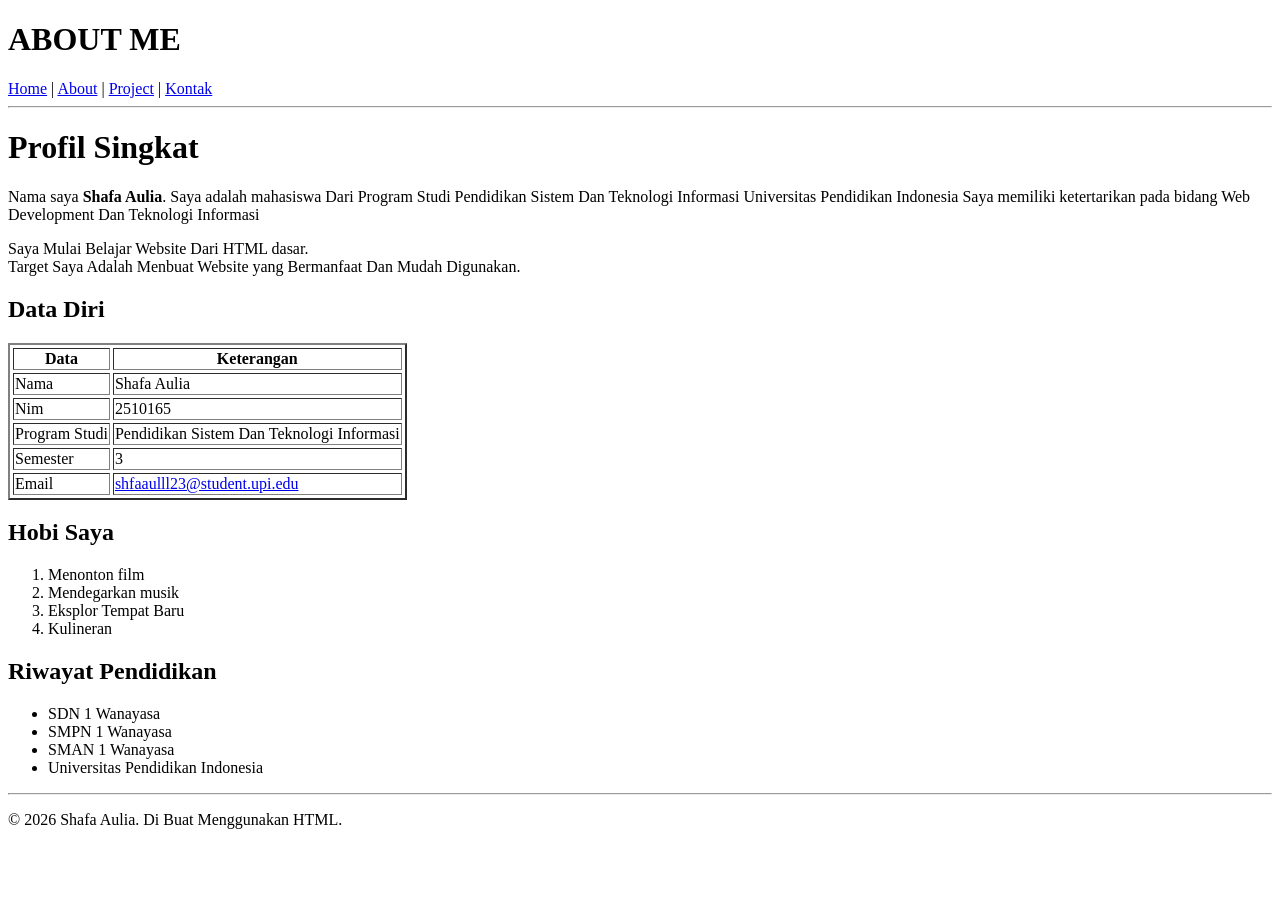
==== About.html @ 8814327b "Commit Pertama" ====
<!doctype html>
<html lang="id">
  <head>
    <meta charset="UTF-8" />
    <title>Personal Wesbite</title>
  </head>
  <body>
    <h1>ABOUT ME</h1>
    <nav>
      <a href="Home.html">Home</a> | <a href="About.html">About</a> |
      <a href="Project.html">Project</a> | <a href="Kontak.html">Kontak</a>
    </nav>
    <hr />
    <h1>Profil Singkat</h1>
    <p>
      Nama saya <strong>Shafa Aulia</strong>. Saya adalah mahasiswa Dari Program
      Studi Pendidikan Sistem Dan Teknologi Informasi Universitas Pendidikan
      Indonesia Saya memiliki ketertarikan pada bidang Web Development Dan
      Teknologi Informasi
    </p>
    <p>
      Saya Mulai Belajar Website Dari HTML dasar.<br />Target Saya Adalah
      Menbuat Website yang Bermanfaat Dan Mudah Digunakan.<br />
    </p>
    <h2>Data Diri</h2>
    <table border="2" cellpading="8" cellspacing="3">
      <tr>
        <th>Data</th>
        <th>Keterangan</th>
      </tr>
      <tr>
        <td>Nama</td>
        <td>Shafa Aulia</td>
      </tr>
      <tr>
        <td>Nim</td>
        <td>2510165</td>
      </tr>
      <tr>
        <td>Program Studi</td>
        <td>Pendidikan Sistem Dan Teknologi Informasi</td>
      </tr>
      <tr>
        <td>Semester</td>
        <td>3</td>
      </tr>
      <tr>
        <td>Email</td>
        <td>
          <a href="shfaaulll23@student.upi.edu">shfaaulll23@student.upi.edu</a>
        </td>
      </tr>
    </table>
    <h2>Hobi Saya</h2>
    <ol>
      <li>Menonton film</li>
      <li>Mendegarkan musik</li>
      <li>Eksplor Tempat Baru</li>
      <li>Kulineran</li>
    </ol>
    <h2>Riwayat Pendidikan</h2>
    <ul>
      <li>SDN 1 Wanayasa</li>
      <li>SMPN 1 Wanayasa</li>
      <li>SMAN 1 Wanayasa</li>
      <li>Universitas Pendidikan Indonesia</li>
    </ul>
    <hr />
    <p>&copy; 2026 Shafa Aulia. Di Buat Menggunakan HTML.</p>
  </body>
</html>
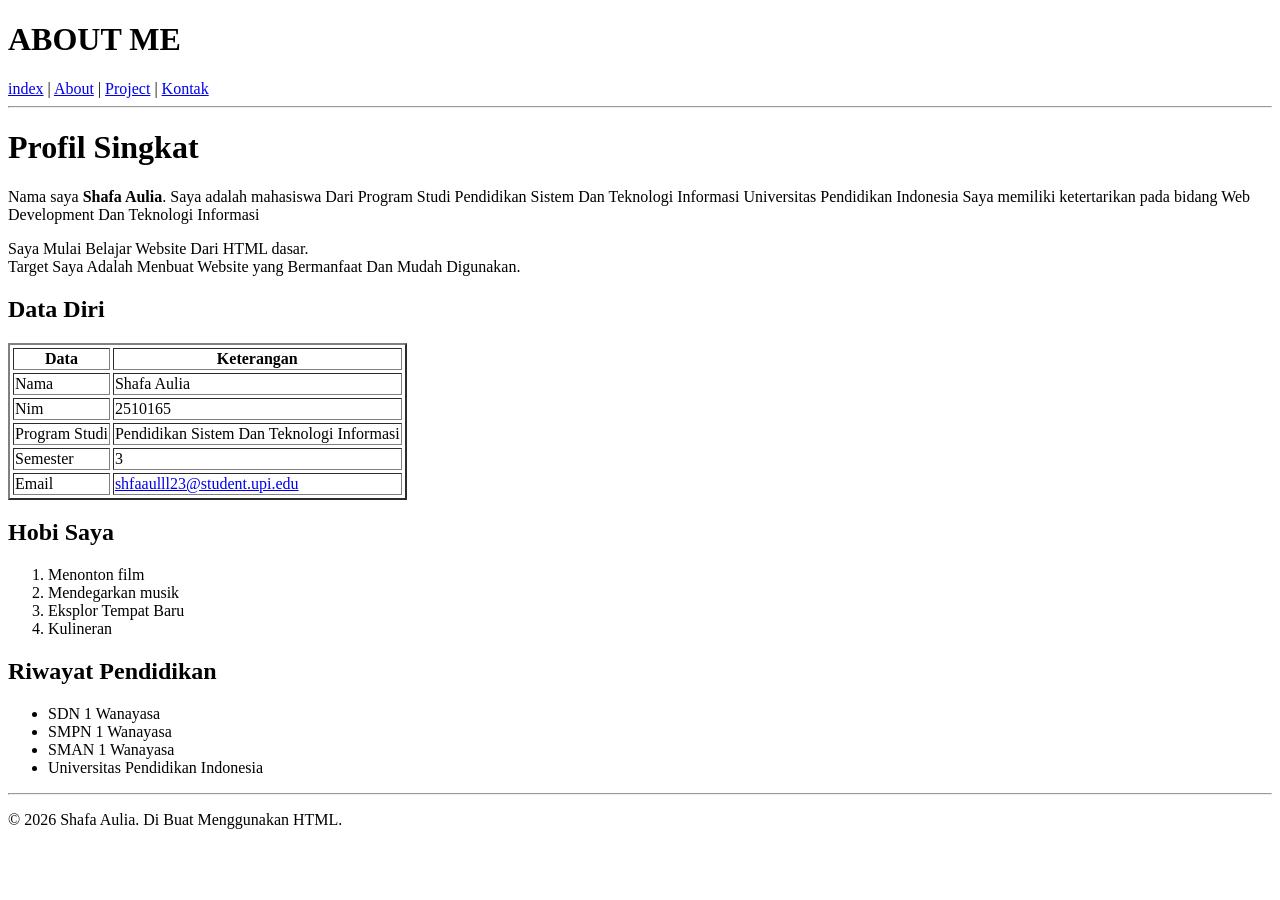
==== commit e87a180b: "Update About.html" ====
--- a/About.html
+++ b/About.html
@@ -7,7 +7,7 @@
   <body>
     <h1>ABOUT ME</h1>
     <nav>
-      <a href="Home.html">Home</a> | <a href="About.html">About</a> |
+      <a href="index.html">index</a> | <a href="About.html">About</a> |
       <a href="Project.html">Project</a> | <a href="Kontak.html">Kontak</a>
     </nav>
     <hr />
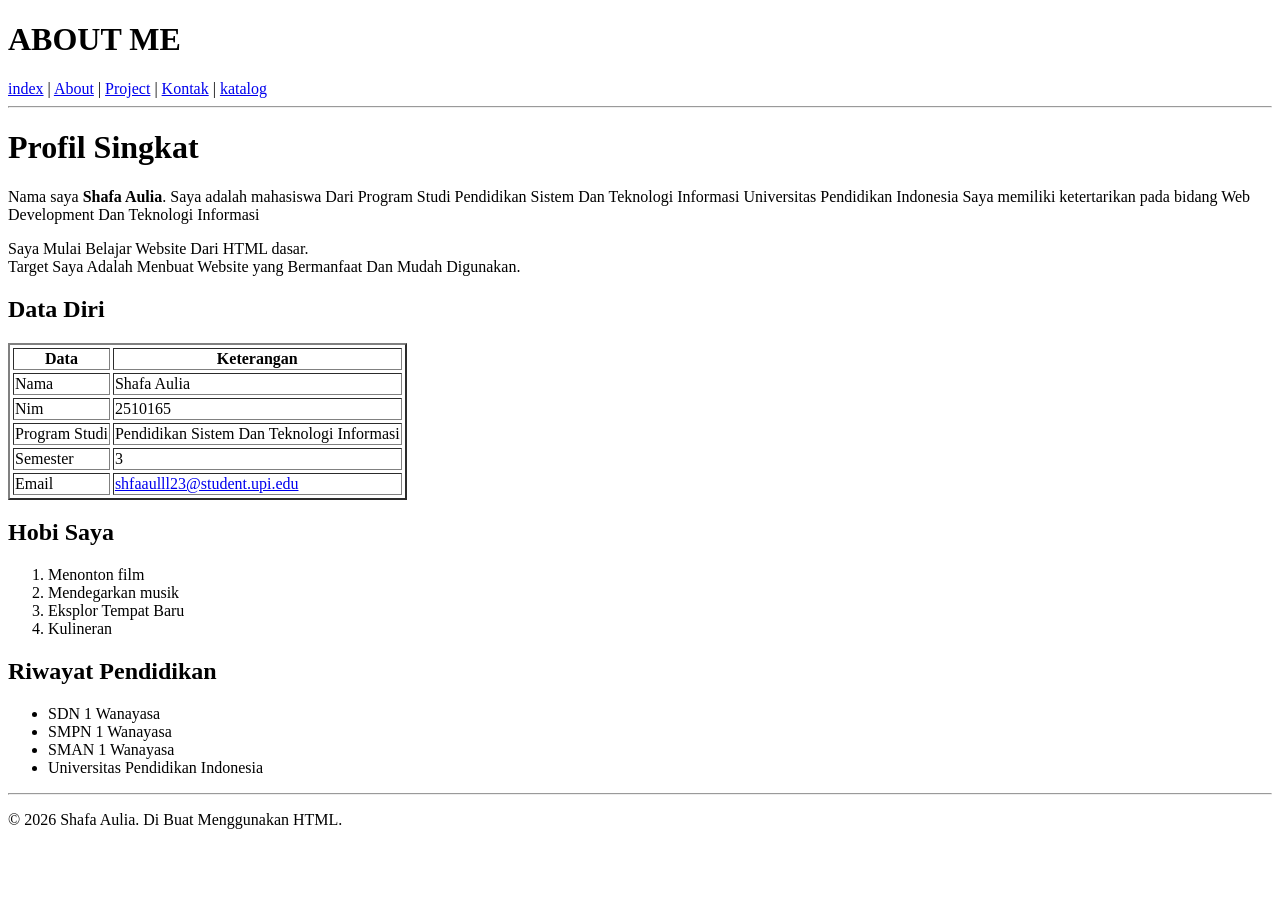
==== commit 5c38b660: "membuat tab katalog" ====
--- a/About.html
+++ b/About.html
@@ -8,7 +8,7 @@
     <h1>ABOUT ME</h1>
     <nav>
       <a href="index.html">index</a> | <a href="About.html">About</a> |
-      <a href="Project.html">Project</a> | <a href="Kontak.html">Kontak</a>
+      <a href="Project.html">Project</a> | <a href="Kontak.html">Kontak</a> | <a href="katalog.html">katalog</a>
     </nav>
     <hr />
     <h1>Profil Singkat</h1>
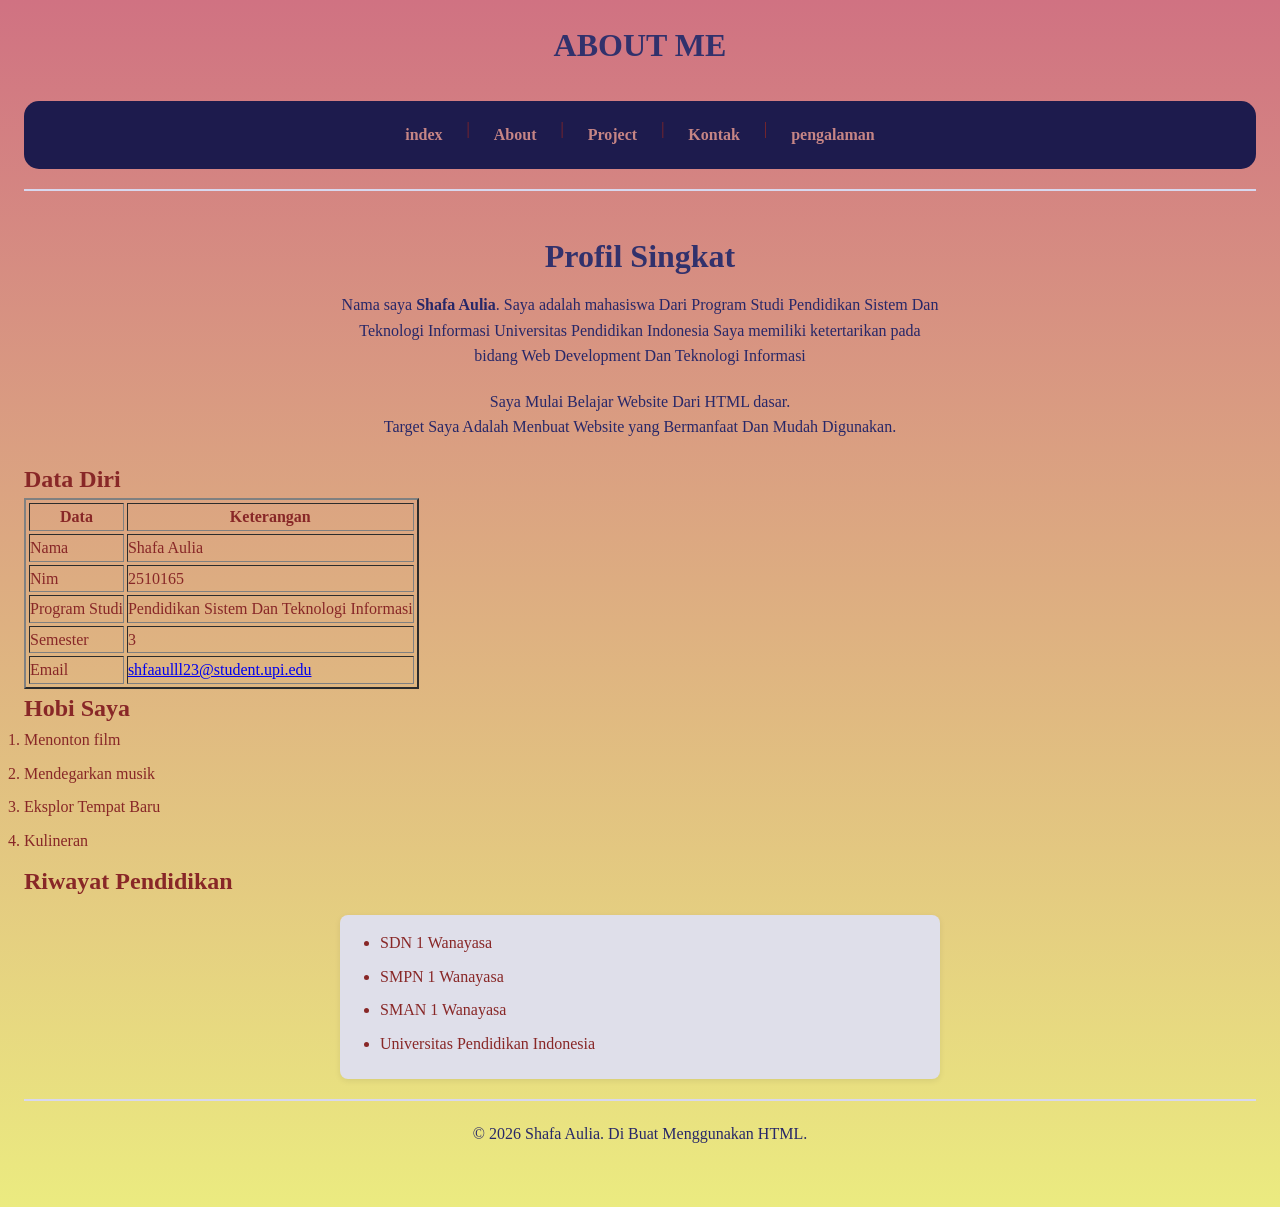
==== commit 03fbca67: "menambahkan style css" ====
--- a/About.html
+++ b/About.html
@@ -3,12 +3,14 @@
   <head>
     <meta charset="UTF-8" />
     <title>Personal Wesbite</title>
+    <link rel="stylesheet" href="style.css" />
   </head>
   <body>
     <h1>ABOUT ME</h1>
     <nav>
       <a href="index.html">index</a> | <a href="About.html">About</a> |
-      <a href="Project.html">Project</a> | <a href="Kontak.html">Kontak</a> | <a href="katalog.html">katalog</a>
+      <a href="Project.html">Project</a> | <a href="Kontak.html">Kontak</a> |
+      <a href="pengalaman.html">pengalaman</a>
     </nav>
     <hr />
     <h1>Profil Singkat</h1>
--- a/style.css
+++ b/style.css
@@ -0,0 +1,125 @@
+* {
+  margin: 0;
+  padding: 0;
+  box-sizing: border-box;
+}
+ 
+ body {
+  background: linear-gradient(to bottom, rgb(208, 114, 130), rgb(235, 235, 128));
+  font-family:'Times New Roman', Times, serif;
+  color: rgb(136, 39, 39);
+  margin: 0;
+  padding:0 24px 40px;
+  line-height: 1.6;
+}
+ 
+
+ h1 {
+  color:rgb(49, 49, 108);
+  text-align: center;
+  padding: 20px 10px 10px;
+ }
+ 
+ body > p {
+  text-align: center;
+  max-width: 600px;
+  margin: 0 auto 20px;
+  color:rgb(39, 39, 104);;
+}
+ 
+
+ nav {
+  display: flex;
+  justify-content: center;
+  gap: 10px;
+  background-color:rgb(62, 62, 120);
+  border-radius:15px;
+  padding: 15px 10px;
+  flex-wrap: wrap;
+  text-align: center;
+  max-width: 1500px;
+  
+}
+
+ 
+ nav a {
+  color: #c68585;
+  text-decoration: none;
+  font-weight: 600;
+  padding: 6px 14px;
+  border-radius:10px;
+  transition: background-color 0.2s ease;
+  text-align: center;
+  max-width: 600px;
+}
+ 
+nav a:hover {
+  background-color: #4a46b0;
+  transform: translatey(-2px);
+
+}
+ 
+ hr {
+  border: none;
+  border-top: 2px solid #d8d8ef;
+  margin: 20px 0;
+}
+ 
+
+ img {
+  display: block;
+  margin: 20px auto;
+  border-radius: 50%;
+  border: 4px solid #d8d8ef;
+  box-shadow: 0 4px 10px rgba(225, 91, 91, 0.15);
+}
+ 
+
+ main, body > div, body {
+  max-width: 1500px;
+}
+ 
+ ul {
+  max-width: 600px;
+  margin: 15px auto;
+  padding-left: 30px;
+  background-color: #dfdfea;
+  border-radius: 8px;
+  padding: 15px 40px;
+  box-shadow: 0 2px 6px rgba(0, 0, 0, 0.08);
+}
+ 
+ li {
+  margin-bottom: 8px;
+}
+ 
+
+ nav p {
+  color: #ffffff;
+  text-align: center;
+  margin: 0;
+}
+ 
+ nav p a {
+  color: #ffde59;
+  text-decoration: underline;
+}
+ 
+
+ nav:last-of-type {
+  background-color: #1d1b4d;
+  margin-top: 20px;
+}
+ 
+nav:last-of-type p {
+  font-size: 14px;
+  color: #cfcfe8;
+}
+ 
+
+@media (max-width: 600px) {
+  nav {
+    flex-direction: column;
+    align-items: center;
+  }
+}
